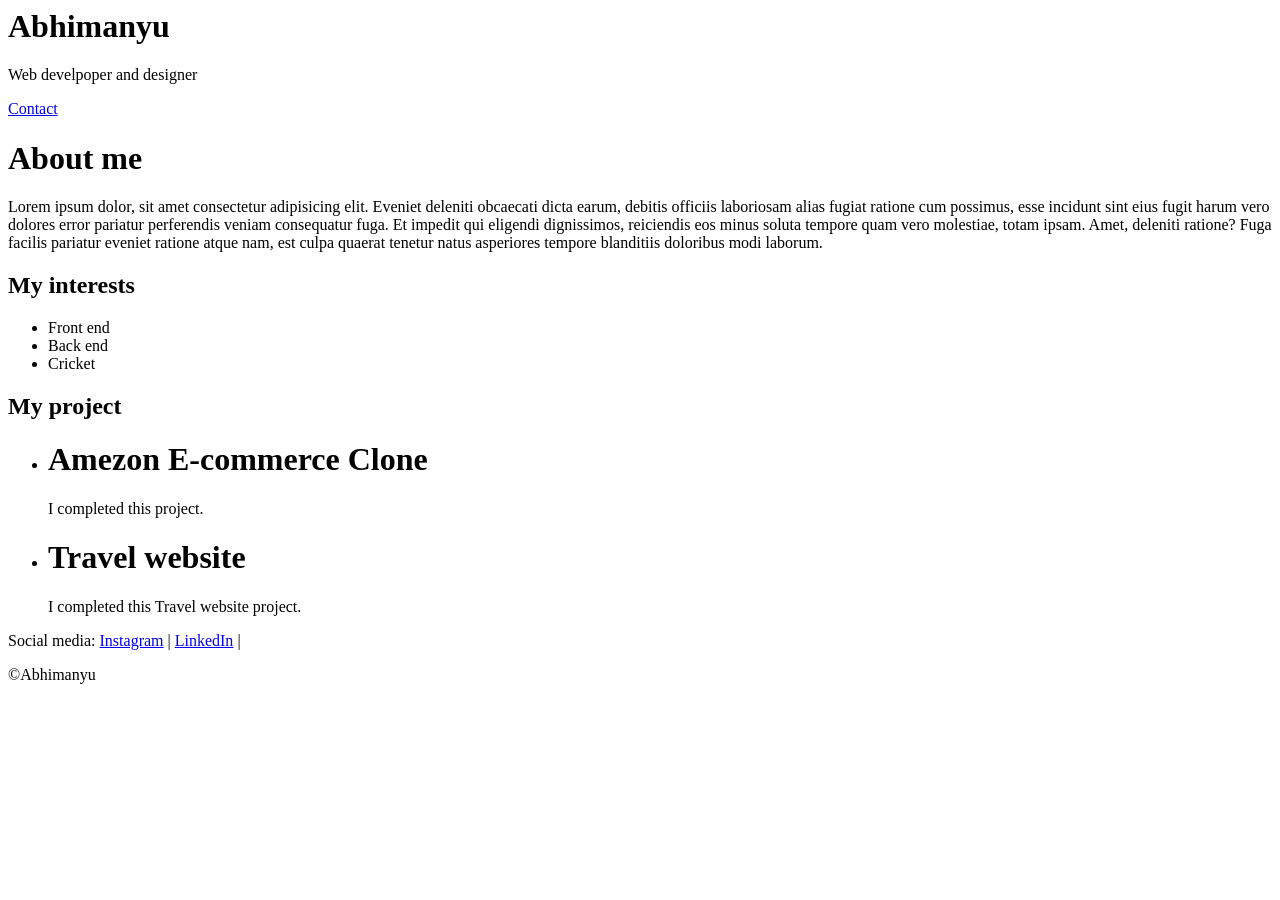
==== index.html @ 350a4996 "Add files via upload" ====
<head>
    <title> Portfolio</title>
    <link rel="stylesheet" href="style.css">
    <link rel="preconnect" href="https://fonts.googleapis.com">
    <link rel="preconnect" href="https://fonts.gstatic.com" crossorigin>
    <link href="https://fonts.googleapis.com/css2?family=Young+Serif&display=swap" rel="stylesheet">
</head>




<body>
    <div class="Container">
        <div class="Section-one">
            <h1 class="Section-one__name">Abhimanyu</h1>
            <p class="Section-one__role">Web develpoper and designer</p>
            <a class="Section-one__contact" href="contact.html">Contact</a>
        </div>
        <div class="Section-two">
            <h1 class="Section-two__title">About me</h1>
            <p class="Section-two__desc">Lorem ipsum dolor, sit amet consectetur adipisicing elit. Eveniet deleniti obcaecati dicta earum, debitis
                officiis
                laboriosam alias fugiat ratione cum possimus, esse incidunt sint eius fugit harum vero dolores error
                pariatur
                perferendis veniam consequatur fuga. Et impedit qui eligendi dignissimos, reiciendis eos minus soluta
                tempore
                quam
                vero molestiae, totam ipsam. Amet, deleniti ratione? Fuga facilis pariatur eveniet ratione atque nam,
                est culpa
                quaerat tenetur natus asperiores tempore blanditiis doloribus modi laborum.
            </p>
        </div>
        <div class="Section-three">
            <h2 class="Section-three__title">My interests</h2>
            <ul class="Section-three__desc">
                <li>Front end</li>
                <li>Back end</li>
                <li>Cricket</li>
            </ul>

        </div>

        <div class="Section-four">
            <h2 class="Section-four__title">My project</h2>
            <ul class="Section-four__desc">
                <li>
                    <h1>Amezon E-commerce Clone</h1>
                    <p>I completed this project.</p>
                </li>

                <li>
                    <h1>Travel website</h1>
                    <p>I completed this Travel website project.</p>
                </li>
            </ul>

        </div>
        <div class="Section-five">
            <p class="Section-five__title">Social media:
                <a href="https://www.instagram.com/abhimanyu_/" target="_blank">Instagram</a> |
                <a href="https://www.linkedin.com/in/abhimanyu-rajput-0b1a4b1b3/" target="_blank">LinkedIn</a> |
            </p>
            <p class="Section-five__desc">&copy;Abhimanyu</p>

        </div>


    </div>
</body>
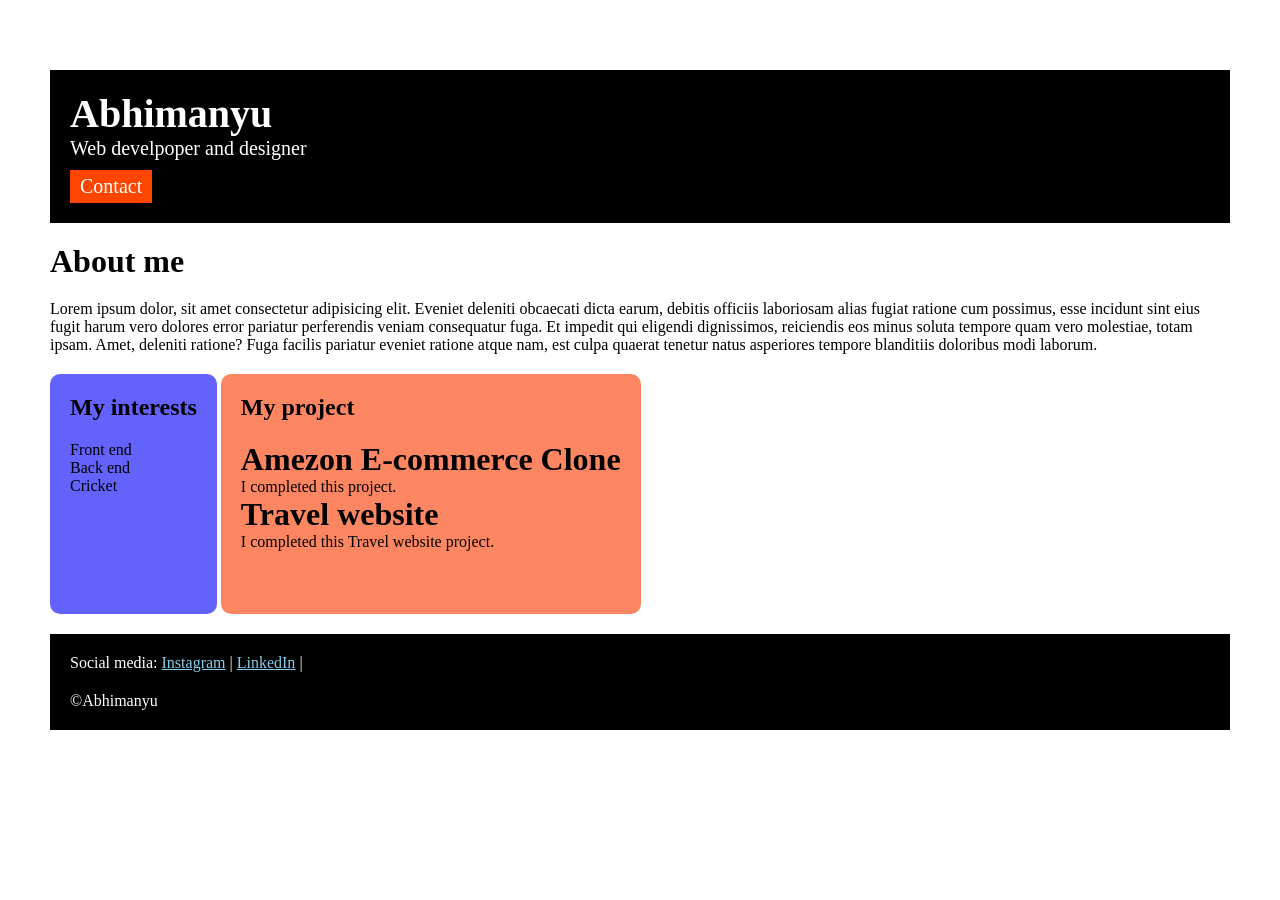
==== commit b267e36a: "Update index.html" ====
--- a/index.html
+++ b/index.html
@@ -1,6 +1,6 @@
 <head>
     <title> Portfolio</title>
-    <link rel="stylesheet" href="style.css">
+    <link rel="stylesheet" href="Style.css">
     <link rel="preconnect" href="https://fonts.googleapis.com">
     <link rel="preconnect" href="https://fonts.gstatic.com" crossorigin>
     <link href="https://fonts.googleapis.com/css2?family=Young+Serif&display=swap" rel="stylesheet">
@@ -66,4 +66,4 @@
 
 
     </div>
-</body>+</body>
--- a/Style.css
+++ b/Style.css
@@ -0,0 +1,122 @@
+* {
+    margin: 0;
+    padding: 0;
+
+}
+
+body {
+    font-family: 'Young Serif', serif;
+}
+
+.Container {
+    padding: 50px;
+}
+
+.Section-one {
+    background-color: black;
+    color: white;
+    padding: 20px;
+    font-size: 20px;
+
+}
+
+.Section-one__contact {
+    color: white;
+    text-decoration: none;
+    padding-right: 10px;
+    padding-left: 10px;
+    padding-top: 5px;
+    padding-bottom: 5px;
+    display: inline-block;
+    background-color: orangered;
+    margin-top: 10px;
+
+}
+
+.Section-one,
+.Section-two,
+.Section-three,
+.Section-four,
+.Section-five {
+    margin-top: 20px;
+
+
+}
+
+.Section-one__desc,
+.Section-two__desc,
+.Section-three__desc,
+.Section-four__desc,
+.Section-five__desc {
+    margin-top: 20px;
+
+
+}
+
+.Section-five {
+    color: white;
+    background-color: black;
+    padding: 20px;
+}
+
+.Section-five__title a {
+    color: skyblue;
+
+}
+
+.Section-three__desc li,
+.Section-four__desc li {
+    list-style: none;
+}
+
+.Section-three {
+    background-color: #6462fd;
+    color: black;
+    padding: 20px;
+    height: 200px;
+    display: inline-block;
+    vertical-align: top;
+    border-radius: 10px;
+}
+
+.Section-four {
+    background-color: #fd8662;
+    color: black;
+    padding: 20px;
+    height: 200px;
+    display: inline-block;
+    vertical-align: top;
+    border-radius: 10px;
+}
+
+.Contact-form {
+    margin-top: 20px;
+
+}
+
+.Contact-form__input,
+.Contact-form__textarea,
+.Contact-form__submit {
+    margin-top: 10px;
+
+}
+
+.Contact-form__input {
+    padding: none;
+    border: none;
+    border-bottom: solid black 1px;
+}
+.Contact-form__textarea {
+    padding: 10px;
+
+    border-bottom: solid black 1px;
+}
+.Contact-form__submit{
+    padding-bottom: 10px;
+    padding-top: 10px;
+    padding-left: 20px;
+    padding-right: 20px;
+    color: black;
+    background-color:orangered;
+    border: none;
+}
